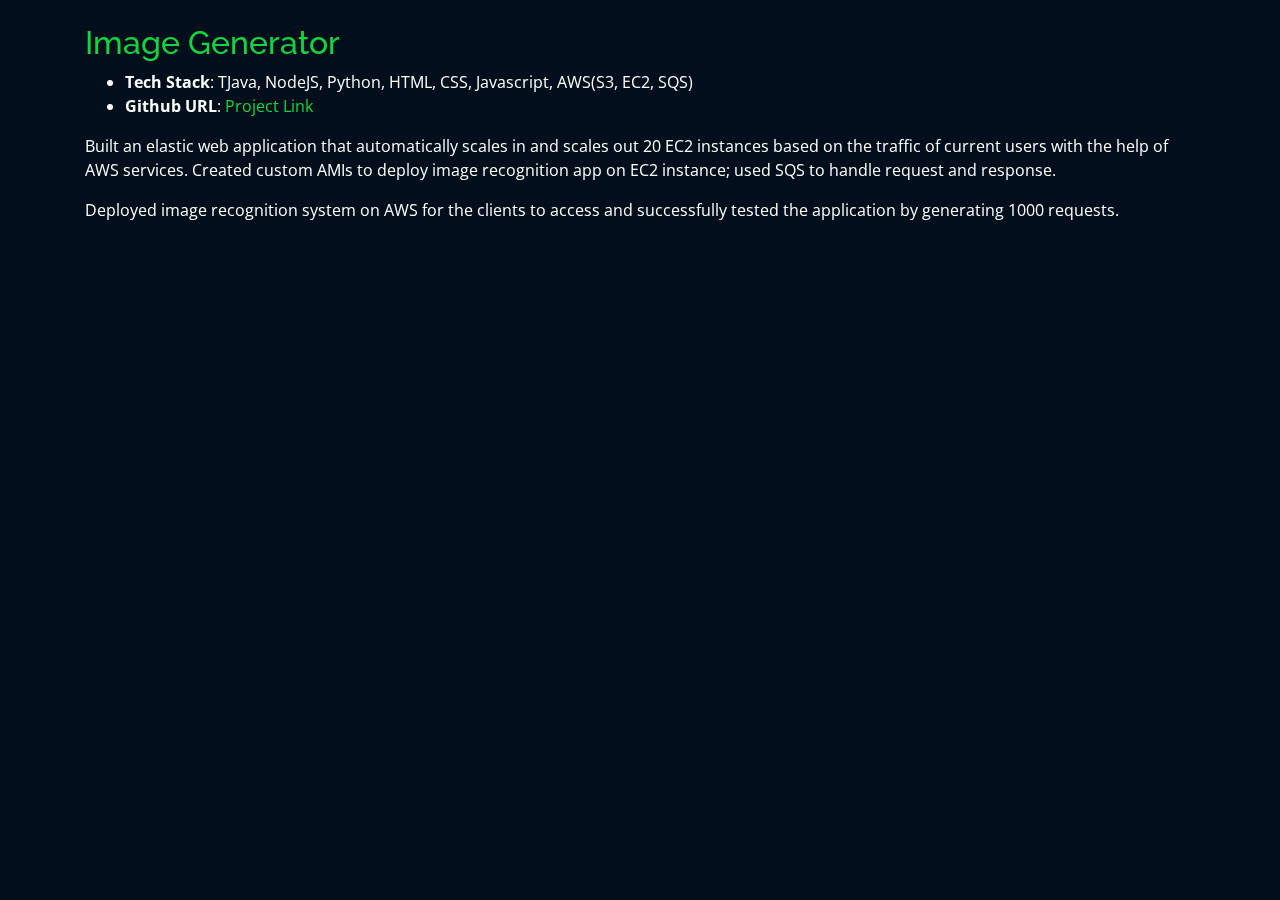
==== projects/iras.html @ f4f5e350 "final portfolio" ====
<html lang="en"><head>
    <meta charset="utf-8">
    <meta content="width=device-width, initial-scale=1.0" name="viewport">
  
    <title>Image Generator</title>
    <meta content="" name="descriptison">
    <meta content="" name="keywords">
  
    <!-- Favicons -->
    <link href="../assets/img/favicon.png" rel="icon">
    <link href="../assets/img/apple-touch-icon.png" rel="apple-touch-icon">
  
    <!-- Google Fonts -->
    <link href="https://fonts.googleapis.com/css?family=Open+Sans:300,300i,400,400i,600,600i,700,700i|Raleway:300,300i,400,400i,500,500i,600,600i,700,700i|Poppins:300,300i,400,400i,500,500i,600,600i,700,700i" rel="stylesheet">
  
    <!-- Vendor CSS Files -->
    <link href="../assets/vendor/bootstrap/css/bootstrap.min.css" rel="stylesheet">
    <link href="../assets/vendor/icofont/icofont.min.css" rel="stylesheet">
    <link href="../assets/vendor/remixicon/remixicon.css" rel="stylesheet">
    <link href="../assets/vendor/owl.carousel/assets/owl.carousel.min.css" rel="stylesheet">
    <link href="../assets/vendor/boxicons/css/boxicons.min.css" rel="stylesheet">
    <link href="../assets/vendor/venobox/venobox.css" rel="stylesheet">
  
    <!-- Template Main CSS File -->
    <link href="../assets/css/style.css" rel="stylesheet">
  
    <!-- =======================================================
    * Template Name: Personal - v2.2.0
    * Template URL: https://bootstrapmade.com/personal-free-resume-bootstrap-template/
    * Author: BootstrapMade.com
    * License: https://bootstrapmade.com/license/
    ======================================================== -->
  </head>
  
  <body data-gr-c-s-loaded="true">
  
  <!-- ======= Portfolio Details ======= -->
    <main id="main">
      <div id="portfolio-details" class="portfolio-details">
        <div class="container">
  
          <div class="row">
  
            <div class="col-lg-12 portfolio-info">
              <br>
              <h2 style="color:#12d640">Image Generator</h2>
              <ul>
                <li><strong>Tech Stack</strong>: TJava, NodeJS, Python, HTML, CSS, Javascript, AWS(S3, EC2, SQS)</li>
                <li><strong>Github URL</strong>: <a href="https://github.com/rajaprerak/image_recognition_as_a_service" target="_blank">Project Link</a></li>
              </ul>
  
              <p>
                Built an elastic web application that automatically scales in and scales out 20 EC2 instances based on the traffic of current users with the help of AWS services. Created custom AMIs to deploy image recognition app on EC2 instance; used SQS to handle request and response.              </p>
              </p>
              <p>
                Deployed image recognition system on AWS for the clients to access and successfully tested the application by generating 1000 requests.              </p>
              </p>
            </div>
  
          </div>
  
        </div>
      </div><!-- End Portfolio Details -->
    </main><!-- End #main -->
  
   <!-- Vendor JS Files -->
    <script async="" src="//www.google-analytics.com/analytics.js"></script><script src="assets/vendor/jquery/jquery.min.js"></script>
    <script src="../assets/vendor/bootstrap/js/bootstrap.bundle.min.js"></script>
    <script src="../assets/vendor/jquery.easing/jquery.easing.min.js"></script>
    <script src="../assets/vendor/php-email-form/validate.js"></script>
    <script src="../assets/vendor/waypoints/jquery.waypoints.min.js"></script>
    <script src="../assets/vendor/counterup/counterup.min.js"></script>
    <script src="../assets/vendor/owl.carousel/owl.carousel.min.js"></script>
    <script src="../assets/vendor/isotope-layout/isotope.pkgd.min.js"></script>
    <script src="../assets/vendor/venobox/venobox.min.js"></script>
  
    <!-- Template Main JS File -->
    <script src="../assets/js/main.js"></script>
  
    <script>if( window.self == window.top ) { (function(i,s,o,g,r,a,m){i['GoogleAnalyticsObject']=r;i[r]=i[r]||function(){ (i[r].q=i[r].q||[]).push(arguments)},i[r].l=1*new Date();a=s.createElement(o), m=s.getElementsByTagName(o)[0];a.async=1;a.src=g;m.parentNode.insertBefore(a,m) })(window,document,'script','//www.google-analytics.com/analytics.js','ga'); ga('create', 'UA-55234356-4', 'auto'); ga('send', 'pageview'); } </script>
  
  </body>
  </html>
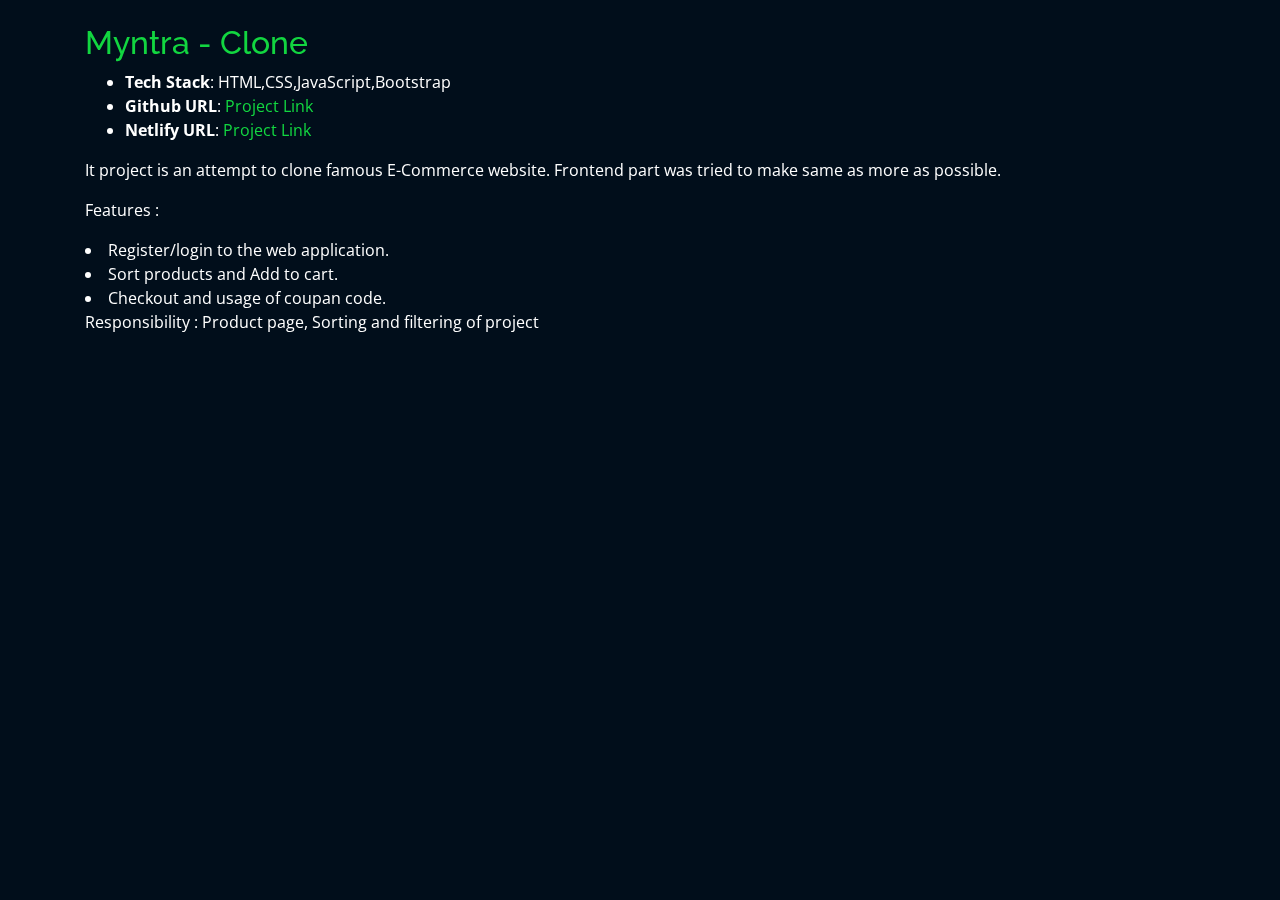
==== commit aea90b61: "update" ====
--- a/projects/iras.html
+++ b/projects/iras.html
@@ -2,7 +2,7 @@
     <meta charset="utf-8">
     <meta content="width=device-width, initial-scale=1.0" name="viewport">
   
-    <title>Image Generator</title>
+    <title>Myntra-Clone</title>
     <meta content="" name="descriptison">
     <meta content="" name="keywords">
   
@@ -43,18 +43,26 @@
   
             <div class="col-lg-12 portfolio-info">
               <br>
-              <h2 style="color:#12d640">Image Generator</h2>
+              <h2 style="color:#12d640">Myntra - Clone</h2>
               <ul>
-                <li><strong>Tech Stack</strong>: TJava, NodeJS, Python, HTML, CSS, Javascript, AWS(S3, EC2, SQS)</li>
-                <li><strong>Github URL</strong>: <a href="https://github.com/rajaprerak/image_recognition_as_a_service" target="_blank">Project Link</a></li>
+                <li><strong>Tech Stack</strong>: HTML,CSS,JavaScript,Bootstrap</li>
+                <li><strong>Github URL</strong>: <a href="https://github.com/rohitkapade/Myntra-clone" target="_blank">Project Link</a></li>
+                <li><strong>Netlify URL</strong>: <a href="https://lucent-gumdrop-b9167e.netlify.app/" target="_blank">Project Link</a></li>
               </ul>
   
               <p>
-                Built an elastic web application that automatically scales in and scales out 20 EC2 instances based on the traffic of current users with the help of AWS services. Created custom AMIs to deploy image recognition app on EC2 instance; used SQS to handle request and response.              </p>
+                It project is an attempt to clone famous E-Commerce website. Frontend part was tried to make same as more as possible.              </p>
+              
+              <p>
+               Features :         </p>
               </p>
-              <p>
-                Deployed image recognition system on AWS for the clients to access and successfully tested the application by generating 1000 requests.              </p>
-              </p>
+              <li>Register/login to the web application.
+              </li>
+              <li>Sort products and Add to cart.</li>
+              <li>Checkout and usage of coupan code.
+ 
+              </li>
+             <p>Responsibility : Product page, Sorting and filtering of project</p>
             </div>
   
           </div>
